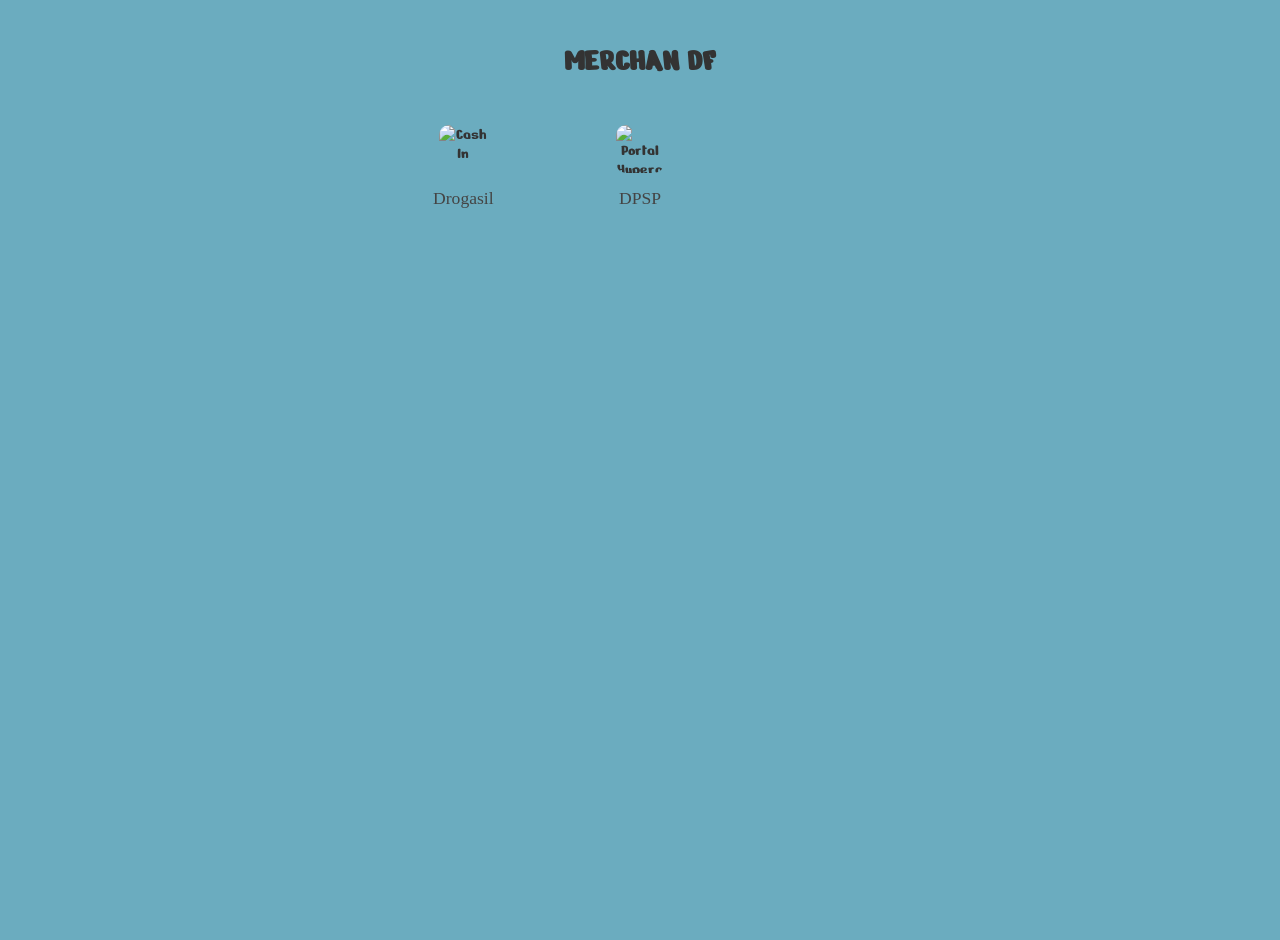
==== pdfs.html @ 930e2e1c "Create pdfs.html" ====
<!DOCTYPE html>
<html lang="pt-br">
<head>
    <meta charset="UTF-8">
    <meta name="viewport" content="width=device-width, initial-scale=1.0">
    <title>MERCHAN DF</title>
    <link rel="stylesheet" href="styles.css">
    <link rel="preconnect" href="https://fonts.googleapis.com">
<link rel="preconnect" href="https://fonts.gstatic.com" crossorigin>
<link href="https://fonts.googleapis.com/css2?family=Mogra&family=Nerko+One&display=swap" rel="stylesheet">
</head>
<body>
    <div class="container">
        <h1>MERCHAN DF</h1>

        <div class="botao-container">
            <a href="imagens/Drogasil.jpg" class="botao-imagem" target="_blank" rel="noopener noreferrer">
                <img width="50" height="50" src="https://img.icons8.com/windows/50/cash.png" alt="Cash In"/>
                <span>Drogasil</span>
            </a>

            <a href="imagens/Pacheco.jpg" class="botao-imagem" target="_blank" rel="noopener noreferrer">
                <img src="https://icons.iconarchive.com/icons/custom-icon-design/pretty-office-12/48/laptop-download-icon.png" width="48" height="48" alt="Portal Hypera">
                <span>DPSP</span>
            </a>

            <!-- <a href="https://www.exemplo2.com" class="botao-imagem">
                <img src="botao2.jpg" alt="Ícone Botão 5">
                <span>Botão 2</span>
            </a>

            <!- Repita para os outros botões ->

            <a href="pdfs.html" class="botao-imagem">
                <img src="pdf-icon.jpg" alt="Ícone PDF">
                <span>Arquivos PDF</span>
            </a> -->
        </div>
    </div>
</body>
</html>
---- styles.css ----
.nerko-one-regular {
  font-family: "Nerko One", serif;
  font-weight: 400;
  font-style: normal;
}

.mogra-regular {
  font-family: "Mogra", serif;
  font-weight: 400;
  font-style: normal;
}

.markazi-text-Markazi {
  font-family: "Markazi Text", serif;
  font-optical-sizing: auto;
  font-weight: <weight>;
  font-style: normal;
}

body {
    font-family: "Nerko One", serif;
    background-color: #6bacbf;
    margin: 0;
    padding: 20px;
    min-height: 100vh;
    display: flex;
    flex-direction: column;
    align-items: center;
}

.container {
    max-width: 500px;
    width: 100%;
    text-align: center;
}

h1 {
    color: #333;
    margin-bottom: 40px;
}

.botao-container {
    display: grid;
    grid-template-columns: repeat(3, 1fr);
    gap: 30px;
    margin-top: 30px;
}

.botao-imagem {
    color: #333;
    text-decoration: none;
    transition: all 0.3s ease;
    overflow: hidden;
    display: flex;
    flex-direction: column;
    align-items: center;
    padding: 5px;
}

.botao-imagem:hover {
    transform: translateY(-5px);
}

.botao-imagem img {
    width: 100%;
    max-width: 48px;
    height: 48px;
    object-fit: fill;
    border-radius: 10px;
    margin-bottom: 15px;
}

.botao-imagem span {
    font-size: 1.1em;
    font-weight: 500;
    color: #444;
    font-family: "Markazi Text", serif;
}

/* Estilo especial para o botão de PDF */
.destaque {
    background-color: #4CAF50;
    border-color: #45a049;
}

.destaque span {
    color: white;
}
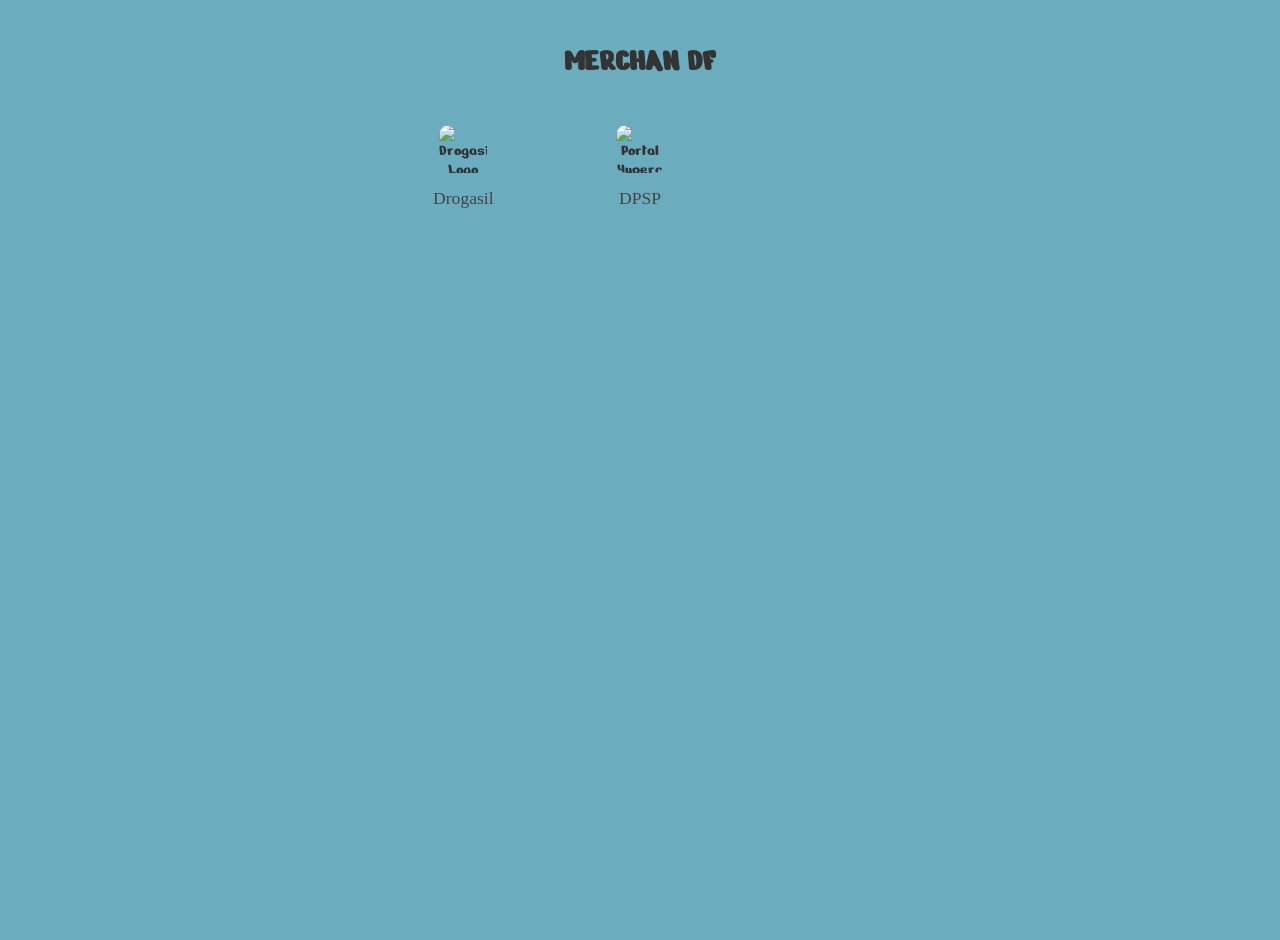
==== commit f4fb7ad8: "Update pdfs.html" ====
--- a/pdfs.html
+++ b/pdfs.html
@@ -14,12 +14,12 @@
         <h1>MERCHAN DF</h1>
 
         <div class="botao-container">
-            <a href="imagens/Drogasil.jpg" class="botao-imagem" target="_blank" rel="noopener noreferrer">
-                <img width="50" height="50" src="https://img.icons8.com/windows/50/cash.png" alt="Cash In"/>
+            <a href="Drogasil.jpg" class="botao-imagem" target="_blank" rel="noopener noreferrer">
+                <img width="50" height="50" src="https://logospng.org/download/drogasil/logo-drogasil-1536.png" alt="Drogasil Logo"/>
                 <span>Drogasil</span>
             </a>
 
-            <a href="imagens/Pacheco.jpg" class="botao-imagem" target="_blank" rel="noopener noreferrer">
+            <a href="Pacheco.jpg" class="botao-imagem" target="_blank" rel="noopener noreferrer">
                 <img src="https://icons.iconarchive.com/icons/custom-icon-design/pretty-office-12/48/laptop-download-icon.png" width="48" height="48" alt="Portal Hypera">
                 <span>DPSP</span>
             </a>
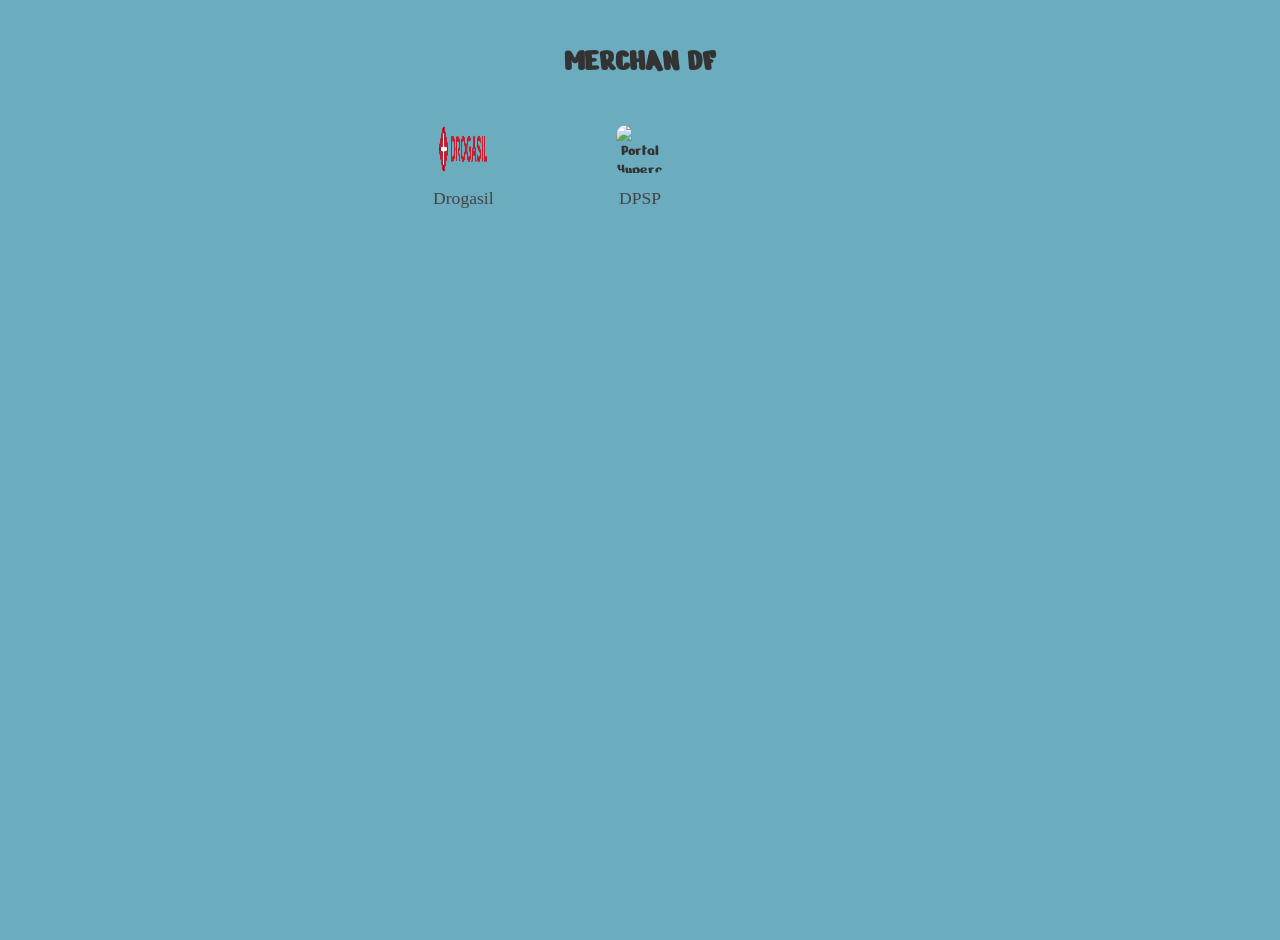
==== commit 9e110d6f: "Update pdfs.html" ====
--- a/pdfs.html
+++ b/pdfs.html
@@ -15,7 +15,7 @@
 
         <div class="botao-container">
             <a href="Drogasil.jpg" class="botao-imagem" target="_blank" rel="noopener noreferrer">
-                <img width="50" height="50" src="https://logospng.org/download/drogasil/logo-drogasil-1536.png" alt="Drogasil Logo"/>
+                <img width="50" height="50" src="drogasil-logo.png" alt="Drogasil Logo"/>
                 <span>Drogasil</span>
             </a>
 
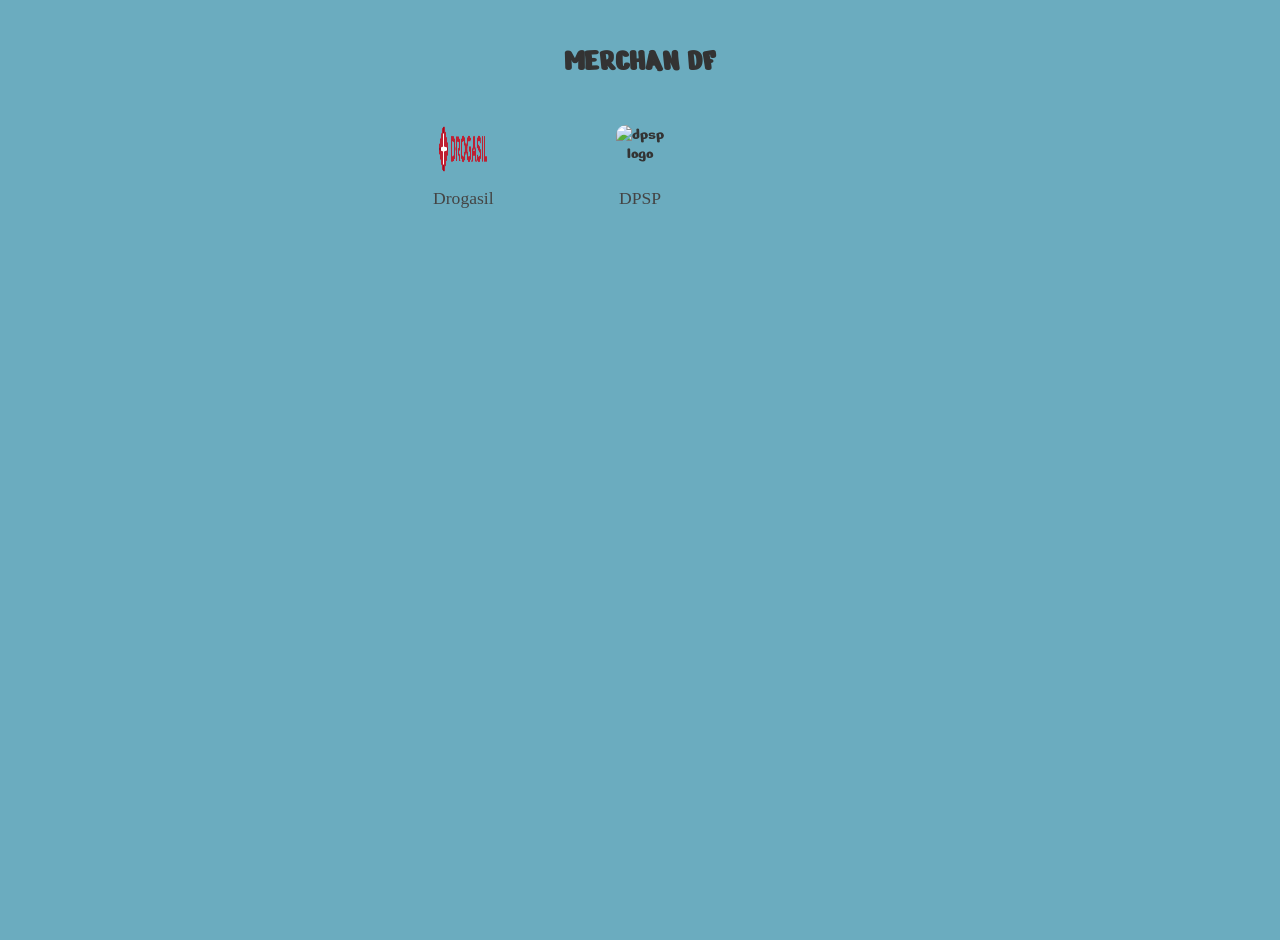
==== commit b7ef9851: "Update pdfs.html" ====
--- a/pdfs.html
+++ b/pdfs.html
@@ -15,12 +15,12 @@
 
         <div class="botao-container">
             <a href="Drogasil.jpg" class="botao-imagem" target="_blank" rel="noopener noreferrer">
-                <img width="50" height="50" src="drogasil-logo.png" alt="Drogasil Logo"/>
+                <img src="drogasil-logo.png" alt="Drogasil Logo"/>
                 <span>Drogasil</span>
             </a>
 
             <a href="Pacheco.jpg" class="botao-imagem" target="_blank" rel="noopener noreferrer">
-                <img src="https://icons.iconarchive.com/icons/custom-icon-design/pretty-office-12/48/laptop-download-icon.png" width="48" height="48" alt="Portal Hypera">
+                <img src="dpsp.png" width="48" height="48" alt="dpsp logo">
                 <span>DPSP</span>
             </a>
 
